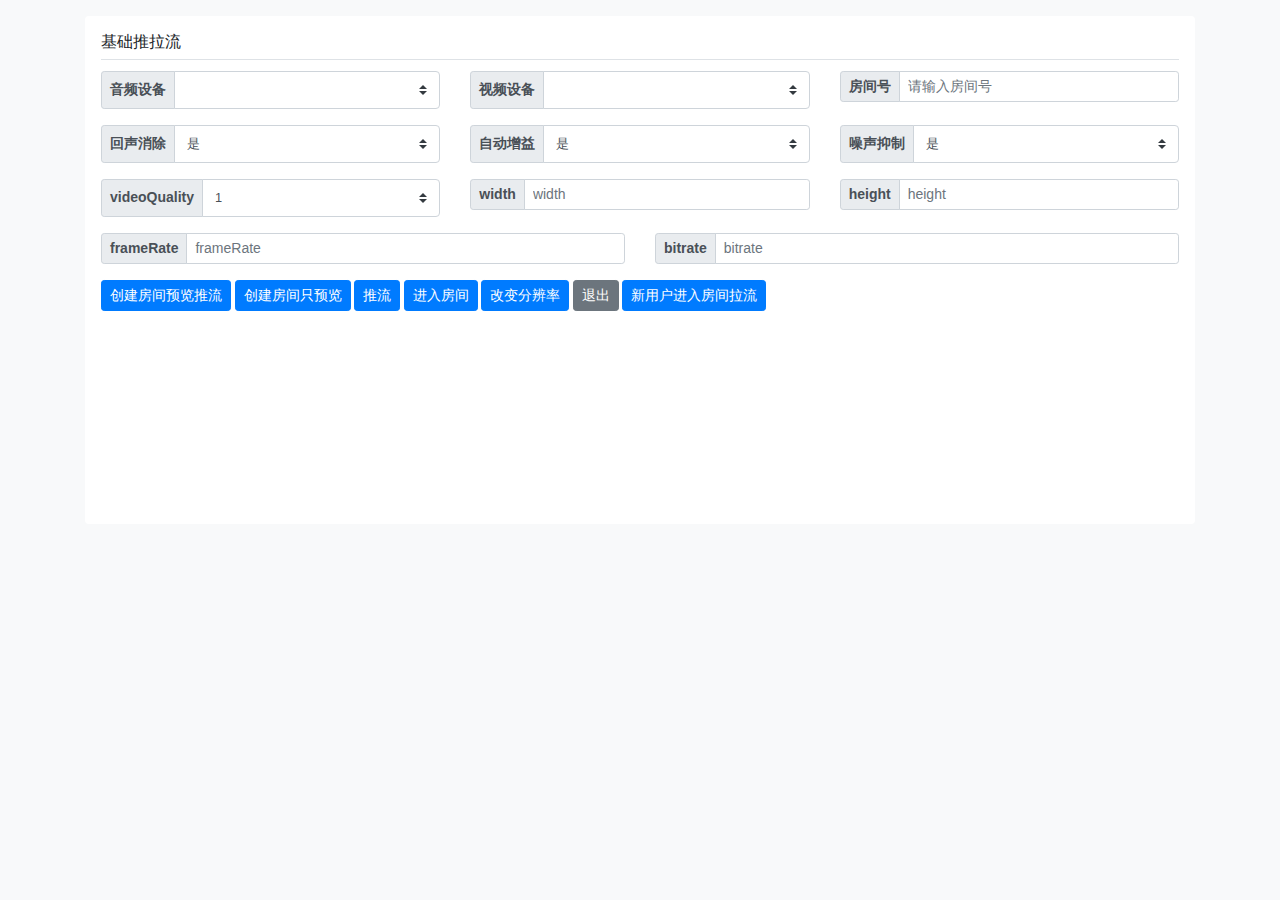
==== base/index.html @ 44fb44ab "2.10.0的sdk" ====
<!DOCTYPE html>
<html lang="en">
<head>
    <meta charset="UTF-8">
    <meta http-equiv="X-UA-Compatible" content="IE=edge">
    <meta name="viewport" content="width=device-width, initial-scale=1.0">
    <title>Document</title>
    <link rel="shortcut icon" href="../favicon.ico" type="image/x-icon" />
    <link rel="stylesheet" href="../assets/css/bootstrap.min.css">

    <style>
        .bg-f2 {
          background-color: #f8f9fa;
        }
    
        video {
          width: 320px;
          height: auto;
        }
    
        .videoRow {
          margin-top: 30px;
        }
    
        #previewLabel {
          display: block;
          position: absolute;
        }
      </style>
</head>
<body class="bg-f2">
    <div class="container">
  
      <div class="my-3 p-3 bg-white rounded box-shadow small">
  
        <h6 class="border-bottom border-gray pb-2 mb-0">基础推拉流</h6>
  
        <div class="row" style="margin-top:1%">
  
          <div class="col-sm">
            <div class="input-group input-group-sm mb-3">
              <div class="input-group-prepend">
                <label class="input-group-text" for="audioList"><strong class="text-gray-dark">音频设备</strong></label>
              </div>
              <select class="custom-select" id="audioList">
              </select>
            </div>
          </div>
  
          <div class="col-sm">
            <div class="input-group input-group-sm mb-3">
              <div class="input-group-prepend">
                <label class="input-group-text" for="videoList"><strong class="text-gray-dark">视频设备</strong></label>
              </div>
              <select class="custom-select" id="videoList">
              </select>
            </div>
          </div>
  
          <!-- <div class="col-sm">
            <div class="input-group input-group-sm mb-3">
              <div class="input-group-prepend">
                <label class="input-group-text" for="playMode"><strong
                    class="text-gray-dark playMode">拉流模式</strong></label>
              </div>
              <select class="custom-select" id="playMode">
                <option value="auto" class="auto">默认（自动）</option>
                <option value="video" class="onlyVideo">只拉视频</option>
                <option value="audio" class="onlyAudio">只拉音频</option>
                <option value="all" class="all">拉音视频</option>
              </select>
            </div>
          </div> -->
  
  
          <div class="col-sm">
            <div class="input-group input-group-sm mb-3">
              <div class="input-group-prepend">
                <label class="input-group-text" for="roomId"><strong class="text-gray-dark">房间号</strong></label>
              </div>
              <input type="email" class="form-control d-inline" id="roomId" aria-describedby="emailHelp"
                placeholder="请输入房间号">
            </div>
          </div>
  
        </div>
  
        <div class="row">
  
          <div class="col-sm">
            <div class="input-group input-group-sm mb-3">
              <div class="input-group-prepend">
                <label class="input-group-text" for="AEC"><strong class="text-gray-dark">回声消除</strong></label>
              </div>
              <select class="custom-select" id="AEC">
                <option value="1" class="auto">是</option>
                <option value="0" class="onlyVideo">否</option>
              </select>
            </div>
          </div>
  
          <div class="col-sm">
            <div class="input-group input-group-sm mb-3">
              <div class="input-group-prepend">
                <label class="input-group-text" for="AGC"><strong class="text-gray-dark">自动增益</strong></label>
              </div>
              <select class="custom-select" id="AGC">
                <option value="1" class="auto">是</option>
                <option value="0" class="onlyVideo">否</option>
              </select>
            </div>
          </div>
  
          <div class="col-sm">
            <div class="input-group input-group-sm mb-3">
              <div class="input-group-prepend">
                <label class="input-group-text" for="ANS"><strong class="text-gray-dark">噪声抑制</strong></label>
              </div>
              <select class="custom-select" id="ANS">
                <option value="1" class="auto">是</option>
                <option value="0" class="onlyVideo">否</option>
              </select>
            </div>
          </div>
  
        </div>

        <div class="row">
          <div class="col-sm">
            <div class="input-group input-group-sm mb-3">
              <div class="input-group-prepend">
                <label class="input-group-text" for="videoQuality"><strong class="text-gray-dark">videoQuality</strong></label>
              </div>
              <select class="custom-select" id="videoQuality">
                <option value="1" class="auto">1</option>
                <option value="2" class="onlyVideo">2</option>
                <option value="3" class="onlyVideo">3</option>
                <option value="4" class="onlyVideo">4</option>
              </select>
            </div>
          </div>

          <div class="col-sm">
            <div class="input-group input-group-sm mb-3">
              <div class="input-group-prepend">
                <label class="input-group-text" for="width"><strong class="text-gray-dark">width</strong></label>
              </div>
              <input type="text" class="form-control d-inline" id="width" aria-describedby="emailHelp"
                placeholder="width">
            </div>
          </div>

          <div class="col-sm">
            <div class="input-group input-group-sm mb-3">
              <div class="input-group-prepend">
                <label class="input-group-text" for="height"><strong class="text-gray-dark">height</strong></label>
              </div>
              <input type="text" class="form-control d-inline" id="height" aria-describedby="emailHelp"
                placeholder="height">
            </div>
          </div>

        </div>

        <div class="row">

          <div class="col-sm">
            <div class="input-group input-group-sm mb-3">
              <div class="input-group-prepend">
                <label class="input-group-text" for="frameRate"><strong class="text-gray-dark">frameRate</strong></label>
              </div>
              <input type="text" class="form-control d-inline" id="frameRate" aria-describedby="emailHelp"
                placeholder="frameRate">
            </div>
          </div>

          <div class="col-sm">
            <div class="input-group input-group-sm mb-3">
              <div class="input-group-prepend">
                <label class="input-group-text" for="bitrate"><strong class="text-gray-dark">bitrate</strong></label>
              </div>
              <input type="text" class="form-control d-inline" id="bitrate" aria-describedby="emailHelp"
                placeholder="bitrate">
            </div>
          </div>

        </div>
  
        <div class="row">
          <div class="col-sm">
            <button type="button" id="createRoom" class="btn btn-primary btn-sm">创建房间预览推流</button>
            <button type="button" id="createRoomNoPublish" class="btn btn-primary btn-sm">创建房间只预览</button>
            <button type="button" id="publishStream" class="btn btn-primary btn-sm">推流</button>
            <button type="button" id="openRoom" class="btn btn-primary btn-sm">进入房间</button>
            <button type="button" id="changeVideoConfig" class="btn btn-primary btn-sm">改变分辨率</button>
            <button type="button" id="leaveRoom" class="btn btn-secondary btn-sm">退出</button>
            <button type="button" id="newMember" class="btn btn-primary btn-sm" >新用户进入房间拉流</button>
            <!-- <button type="button" id="createRoomCdn" class="btn btn-primary btn-sm">创建房间(转推cdn)</button> -->
            <!-- <button type="button" id="toggleCamera" class="btn btn-primary btn-sm enableCamera">启用/关闭摄像头</button> -->
            <!-- <button type="button" id="toggleSpeaker" class="btn btn-primary btn-sm enableMicrophone">启用/关闭麦克风</button> -->
            <!-- <button type="button" id="setLocalAudioOutput" class="btn btn-primary btn-sm">更改输出设备</button> -->
          </div>
        </div>
  
        <div class="row" style="margin-top:1%">
          <div class="col-sm">
            <!-- <button type="button" id="setLocalAudioOutput" class="btn btn-primary btn-sm">更改输出设备</button>
            <button type="button" id="getAudioInfo" class="btn btn-primary btn-sm">获取推流音频信息</button>
            <button type="button" id="stopgetAudioInfo" class="btn btn-primary btn-sm">stop获取推流音频信息</button>
            <button type="button" id="getAudioPCM" class="btn btn-primary btn-sm">获取音频pcm数据</button>
            <button type="button" id="downloadWAV" class="btn btn-primary btn-sm">下载wav</button>
            <button type="button" id="stopPCM" class="btn btn-primary btn-sm">停止获取PCM</button> -->
            <!-- <button type="button" id="switchVideo" class="btn btn-primary btn-sm">更改视频输入设备</button> -->
            <!-- <button type="button" id="switchAudio" class="btn btn-primary btn-sm">更改音频输入设备</button> -->
          </div>
        </div>
  
        <div class="row videoRow" id="createRoom">
          <div class="col-sm-6" id="localVideo">
            <label id="previewLabel" class="text-white">local-video</label>
            <video id="previewVideo" muted playsinline autoplay></video>
          </div>


          <div class="col-sm-6 remoteVideo">
            <label id="remoteLabel" style="position: absolute;" class="text-white">remote-video</label>
            <video id="remoteVideo" autoplay muted playsinline></video>
          </div>
        </div>
      </div>
  
    </div>
  
  </body>
  <script src="../assets/js/jquery-3.3.1.min.js"></script>
  <script src="../assets/js/ZegoExpressWebRTC-2.10.0.js"></script>
  <!-- <script src="../assets/js/ZegoExpressWhiteboardWeb.js"></script> -->
  <script src="./base.js"></script>
  <script src="https://cdn.bootcdn.net/ajax/libs/vConsole/3.9.0/vconsole.min.js"></script>
  <script>
    var vConsole = new VConsole();
    console.log('Hello world');
  </script>
</html>
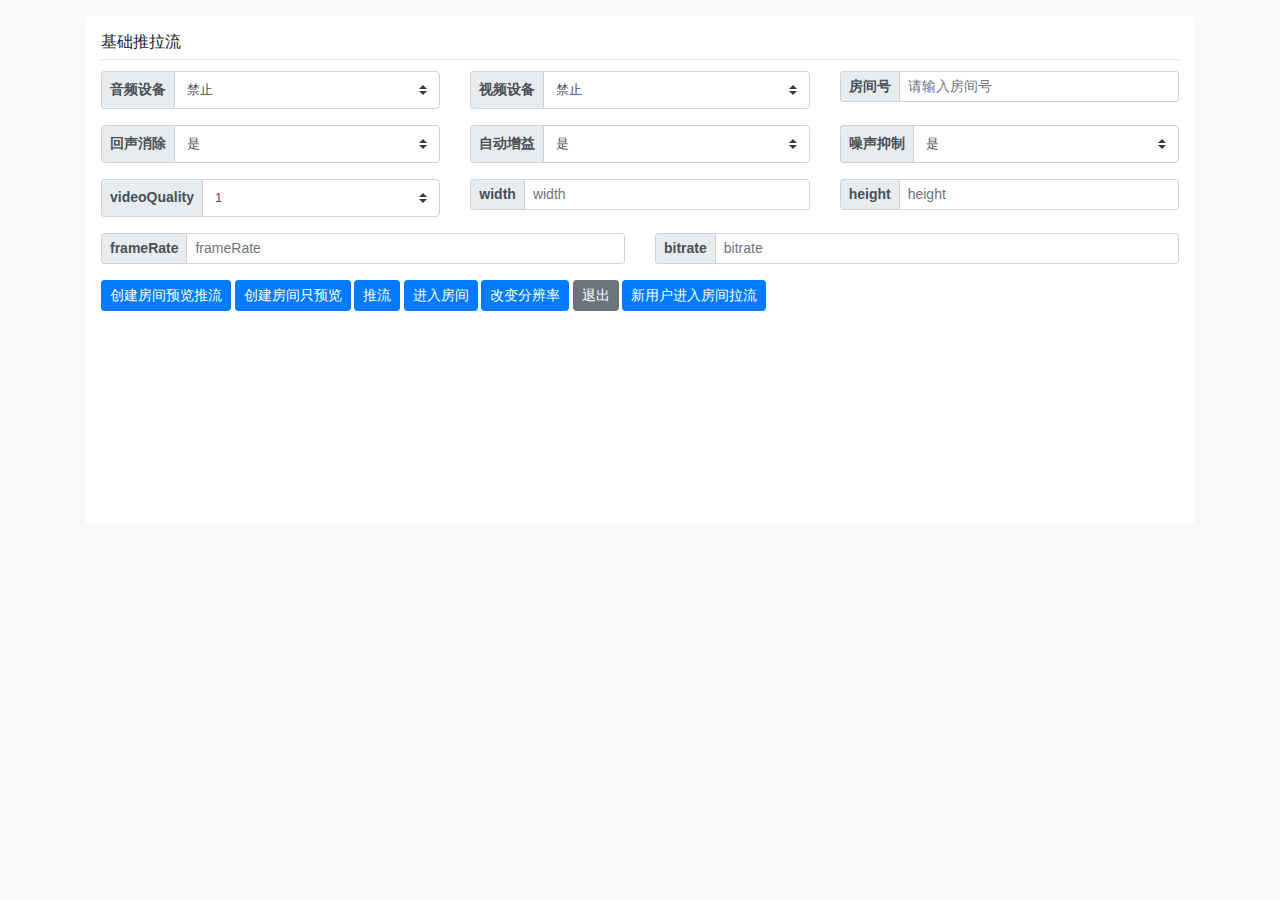
==== commit b6cb4bc8: "123124124" ====
--- a/base/index.html
+++ b/base/index.html
@@ -233,7 +233,7 @@
   
   </body>
   <script src="../assets/js/jquery-3.3.1.min.js"></script>
-  <script src="../assets/js/ZegoExpressWebRTC-2.10.0.js"></script>
+  <script src="../assets/js/ZegoExpressWebRTC-2.10.1.js"></script>
   <!-- <script src="../assets/js/ZegoExpressWhiteboardWeb.js"></script> -->
   <script src="./base.js"></script>
   <script src="https://cdn.bootcdn.net/ajax/libs/vConsole/3.9.0/vconsole.min.js"></script>
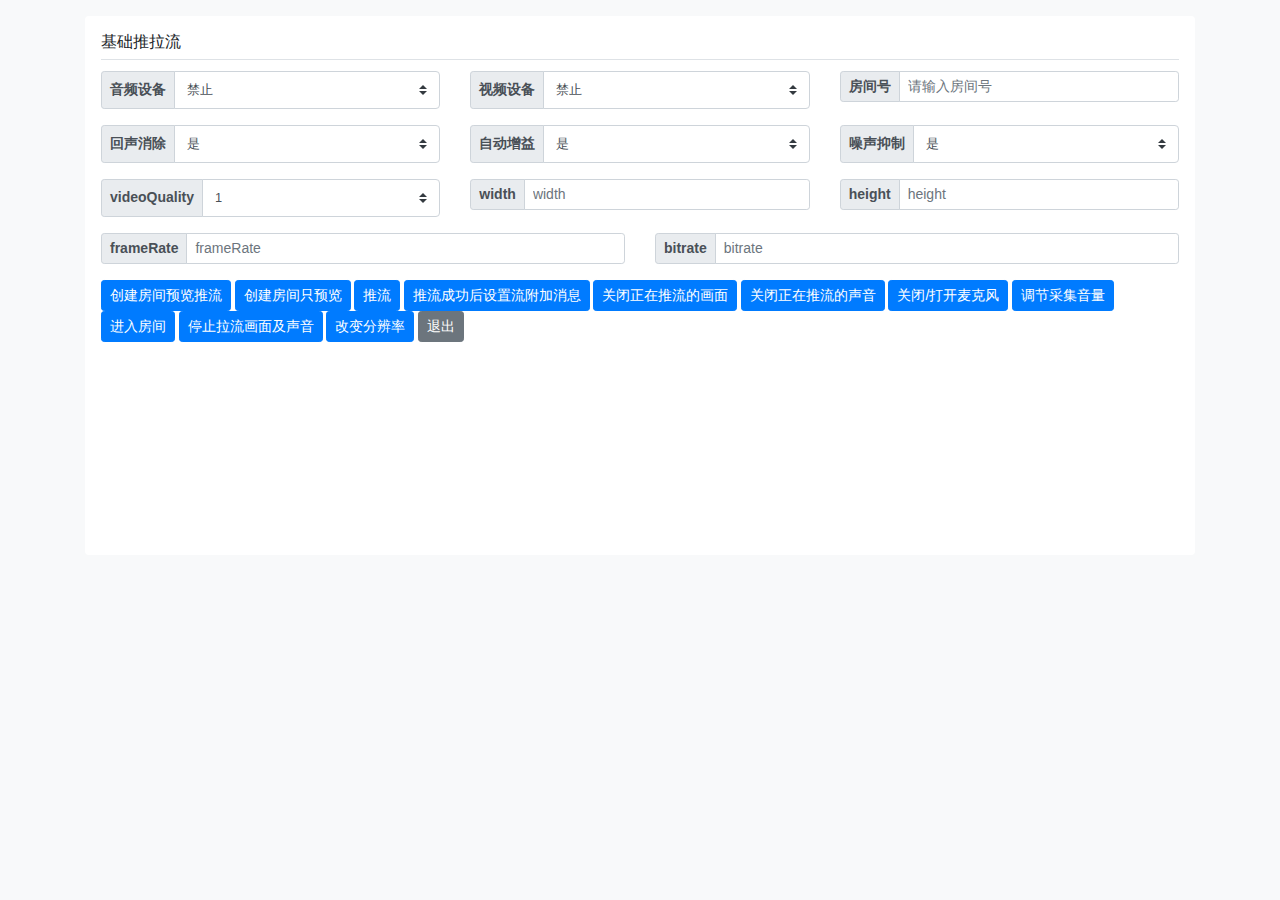
==== commit 3b6d34b8: "2.10.1" ====
--- a/base/index.html
+++ b/base/index.html
@@ -42,7 +42,7 @@
               <div class="input-group-prepend">
                 <label class="input-group-text" for="audioList"><strong class="text-gray-dark">音频设备</strong></label>
               </div>
-              <select class="custom-select" id="audioList">
+              <select class="custom-select" id="audioList" onchange="useAudioDevice(event)">
               </select>
             </div>
           </div>
@@ -52,7 +52,7 @@
               <div class="input-group-prepend">
                 <label class="input-group-text" for="videoList"><strong class="text-gray-dark">视频设备</strong></label>
               </div>
-              <select class="custom-select" id="videoList">
+              <select class="custom-select" id="videoList" onchange="useVideoDevice(event)">
               </select>
             </div>
           </div>
@@ -191,10 +191,16 @@
             <button type="button" id="createRoom" class="btn btn-primary btn-sm">创建房间预览推流</button>
             <button type="button" id="createRoomNoPublish" class="btn btn-primary btn-sm">创建房间只预览</button>
             <button type="button" id="publishStream" class="btn btn-primary btn-sm">推流</button>
+            <button type="button" id="streamExtraInfo" class="btn btn-primary btn-sm">推流成功后设置流附加消息</button>
+            <button type="button" id="muteStreamVideo" class="btn btn-primary btn-sm">关闭正在推流的画面</button>
+            <button type="button" id="muteStreamAudio" class="btn btn-primary btn-sm">关闭正在推流的声音</button>
+            <button type="button" id="muteMicrophone" class="btn btn-primary btn-sm">关闭/打开麦克风</button>
+            <button type="button" id="setCaptureVolume" class="btn btn-primary btn-sm">调节采集音量</button>
             <button type="button" id="openRoom" class="btn btn-primary btn-sm">进入房间</button>
+            <button type="button" id="muteAudioAndVideo" class="btn btn-primary btn-sm">停止拉流画面及声音</button>
             <button type="button" id="changeVideoConfig" class="btn btn-primary btn-sm">改变分辨率</button>
             <button type="button" id="leaveRoom" class="btn btn-secondary btn-sm">退出</button>
-            <button type="button" id="newMember" class="btn btn-primary btn-sm" >新用户进入房间拉流</button>
+            <!-- <button type="button" id="newMember" class="btn btn-primary btn-sm" >新用户进入房间拉流</button> -->
             <!-- <button type="button" id="createRoomCdn" class="btn btn-primary btn-sm">创建房间(转推cdn)</button> -->
             <!-- <button type="button" id="toggleCamera" class="btn btn-primary btn-sm enableCamera">启用/关闭摄像头</button> -->
             <!-- <button type="button" id="toggleSpeaker" class="btn btn-primary btn-sm enableMicrophone">启用/关闭麦克风</button> -->
@@ -219,12 +225,13 @@
           <div class="col-sm-6" id="localVideo">
             <label id="previewLabel" class="text-white">local-video</label>
             <video id="previewVideo" muted playsinline autoplay></video>
-          </div>
-
-
-          <div class="col-sm-6 remoteVideo">
-            <label id="remoteLabel" style="position: absolute;" class="text-white">remote-video</label>
-            <video id="remoteVideo" autoplay muted playsinline></video>
+            <!-- <audio id="previewAudio" playsinline controls muted autoplay></audio> -->
+          </div>
+
+
+          <div class="col-sm-6 remoteVideo" id="remoteVideo">
+            <!-- <label id="remoteLabel" style="position: absolute;" class="text-white">remote-video</label> -->
+            <!-- <video id="remoteVideo" autoplay muted playsinline></video> -->
           </div>
         </div>
       </div>
@@ -233,7 +240,9 @@
   
   </body>
   <script src="../assets/js/jquery-3.3.1.min.js"></script>
+  <!-- <script src="../assets/js/ZegoExpressWebRTC-2.13.0.js"></script> -->
   <script src="../assets/js/ZegoExpressWebRTC-2.10.1.js"></script>
+  <!-- <script src="../assets/js/ZegoExpressWebRTC-2.10.1.js"></script> -->
   <!-- <script src="../assets/js/ZegoExpressWhiteboardWeb.js"></script> -->
   <script src="./base.js"></script>
   <script src="https://cdn.bootcdn.net/ajax/libs/vConsole/3.9.0/vconsole.min.js"></script>
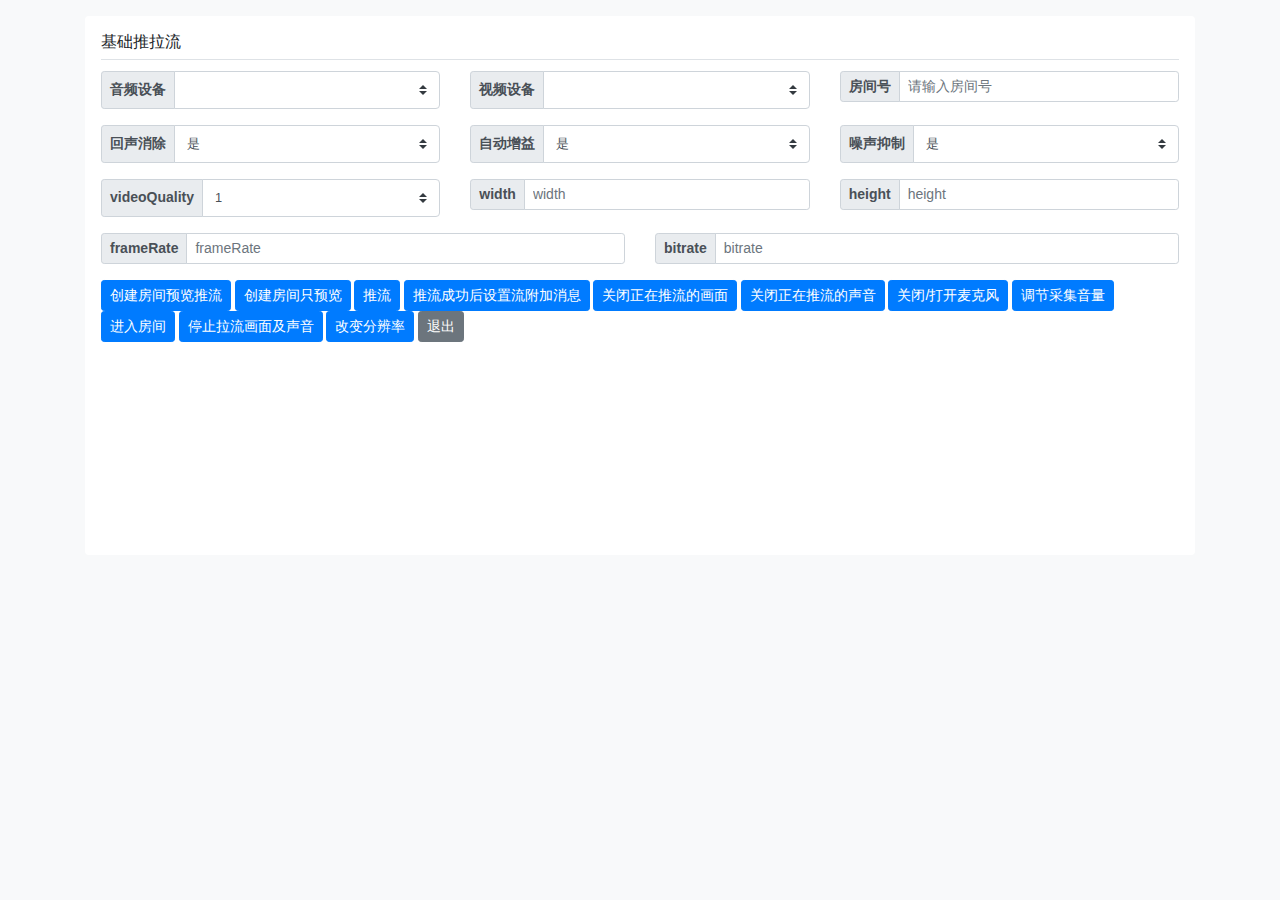
==== commit 49200618: "2.13.0" ====
--- a/base/index.html
+++ b/base/index.html
@@ -240,8 +240,8 @@
   
   </body>
   <script src="../assets/js/jquery-3.3.1.min.js"></script>
-  <!-- <script src="../assets/js/ZegoExpressWebRTC-2.13.0.js"></script> -->
-  <script src="../assets/js/ZegoExpressWebRTC-2.10.1.js"></script>
+  <script src="../assets/js/ZegoExpressWebRTC-2.13.0.js"></script>
+  <!-- <script src="../assets/js/ZegoExpressWebRTC-2.10.1.js"></script> -->
   <!-- <script src="../assets/js/ZegoExpressWebRTC-2.10.1.js"></script> -->
   <!-- <script src="../assets/js/ZegoExpressWhiteboardWeb.js"></script> -->
   <script src="./base.js"></script>
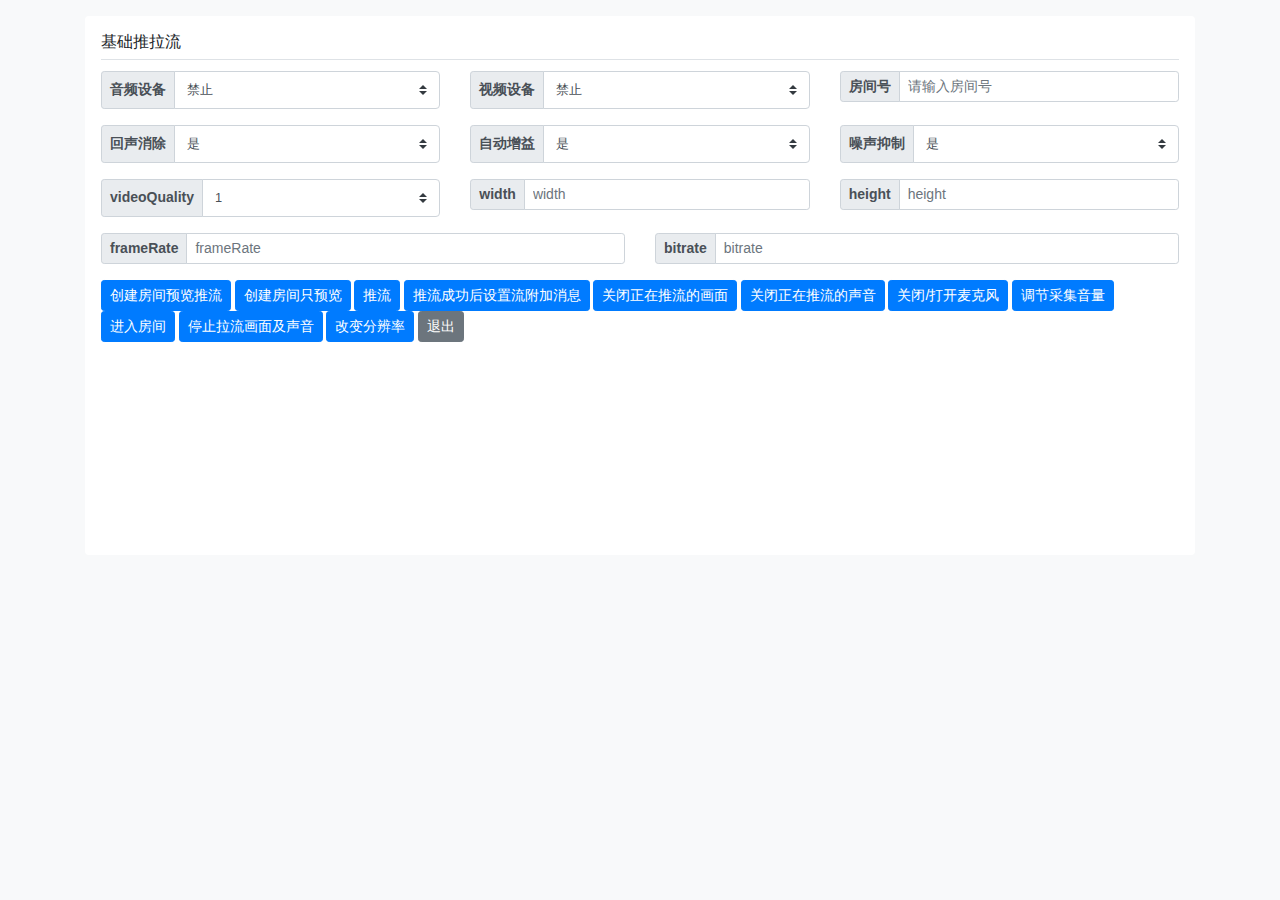
==== commit b13083a4: "2.10.1 oppoR11" ====
--- a/base/index.html
+++ b/base/index.html
@@ -240,8 +240,8 @@
   
   </body>
   <script src="../assets/js/jquery-3.3.1.min.js"></script>
-  <script src="../assets/js/ZegoExpressWebRTC-2.13.0.js"></script>
-  <!-- <script src="../assets/js/ZegoExpressWebRTC-2.10.1.js"></script> -->
+  <!-- <script src="../assets/js/ZegoExpressWebRTC-2.13.0.js"></script> -->
+  <script src="../assets/js/ZegoExpressWebRTC-2.10.1.js"></script>
   <!-- <script src="../assets/js/ZegoExpressWebRTC-2.10.1.js"></script> -->
   <!-- <script src="../assets/js/ZegoExpressWhiteboardWeb.js"></script> -->
   <script src="./base.js"></script>
